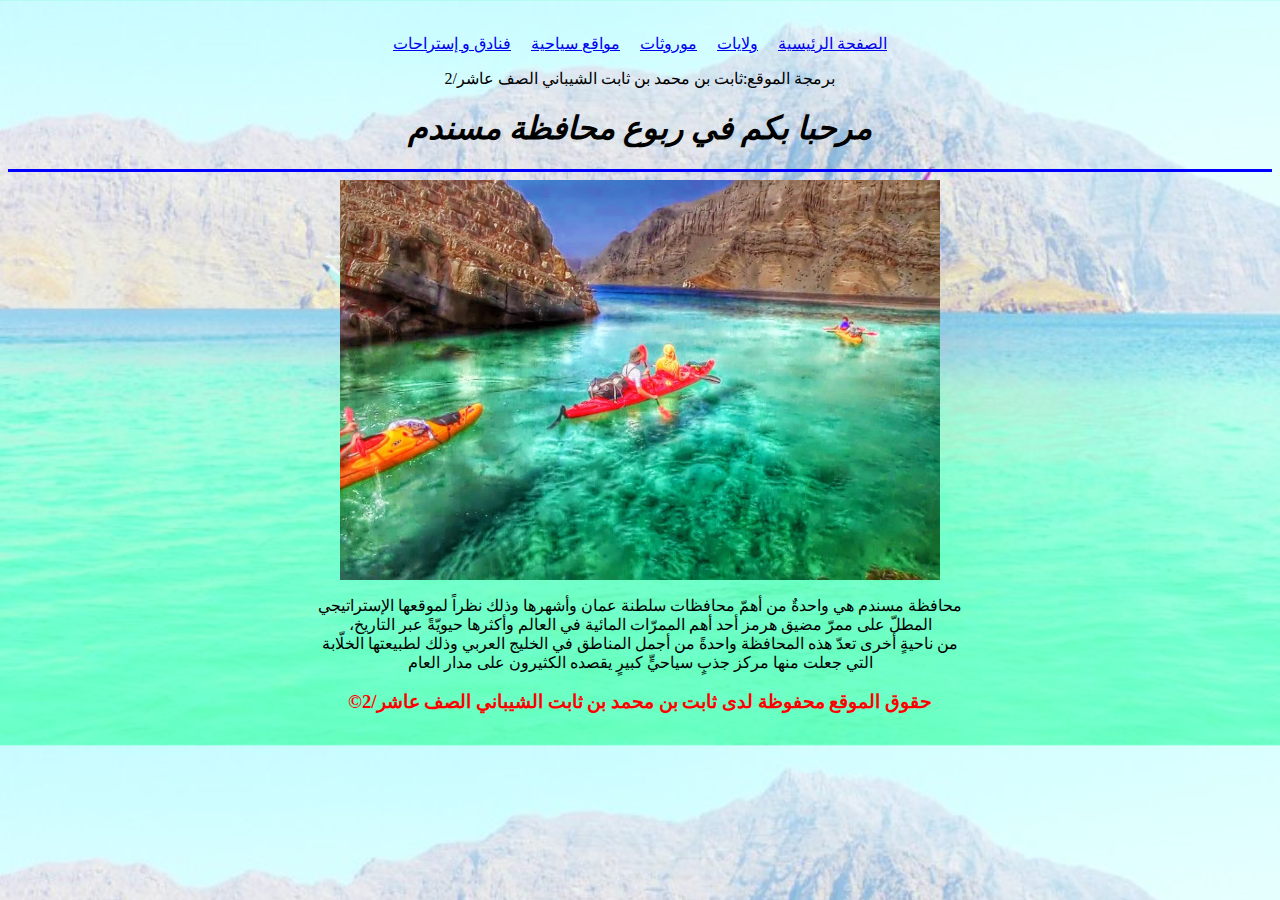
==== index.html @ e07b6f63 "index.html" ====
<!DOCTYPE html>

    <html dir="rtl">

    <head>
        <title>الصفحة الرئيسية</title>

        <link rel="stylesheet" href="style index.css">

        <meta name="descrpition" content="موقع عن محافظة مسندم للطالب ثابت بن محمد بن ثابت الشيباني 10/2">
        <meta name="key word" content="Musandam Oman">

    </head>
    <body>


        <nav> <p align="center"> <br>
            <a href="index.html">الصفحة الرئيسية</a>  &nbsp; &nbsp;

             <a href="cities.html">ولايات</a>  &nbsp; &nbsp;

              <a href="legacies.html">موروثات</a>  &nbsp; &nbsp;

               <a href="locations.html">مواقع سياحية</a>  &nbsp; &nbsp;

                <a href="hotels.html">فنادق و إستراحات</a>  </p></nav>
                <p align="center">برمجة الموقع:ثابت بن محمد بن ثابت الشيباني الصف عاشر/2</p>

        <h1 align="center"> <i>مرحبا بكم في ربوع محافظة مسندم</i> </h1>

        <hr size="3" color="blue">
        <img style="display: block;margin: 0 auto;" src="Images_Videos/beach.gif" width="600" height="400" alt="شاطئ" />
        <p align="center">
            محافظة مسندم هي واحدةٌ من أهمّ محافظات سلطنة عمان وأشهرها وذلك نظراً لموقعها الإستراتيجي <br> المطلّ على ممرّ مضيق هرمز أحد أهم الممرّات المائية في العالم وأكثرها حيويّةً عبر التاريخ، <br> من ناحيةٍ أخرى تعدّ هذه المحافظة واحدةً من أجمل المناطق في الخليج العربي وذلك لطبيعتها الخلّابة <br> التي جعلت منها مركز جذبٍ سياحيٍّ كبيرٍ يقصده الكثيرون على مدار العام
        </p>
        <div>

            <h3 align="center" style="color: red;">حقوق الموقع محفوظة لدى ثابت بن محمد بن ثابت الشيباني الصف عاشر/2&COPY;</h3>

        </div>
    </body>

    

    </html>
---- style index.css ----
body{background-image: url(Images_Videos/4.gif);background-size: cover;}
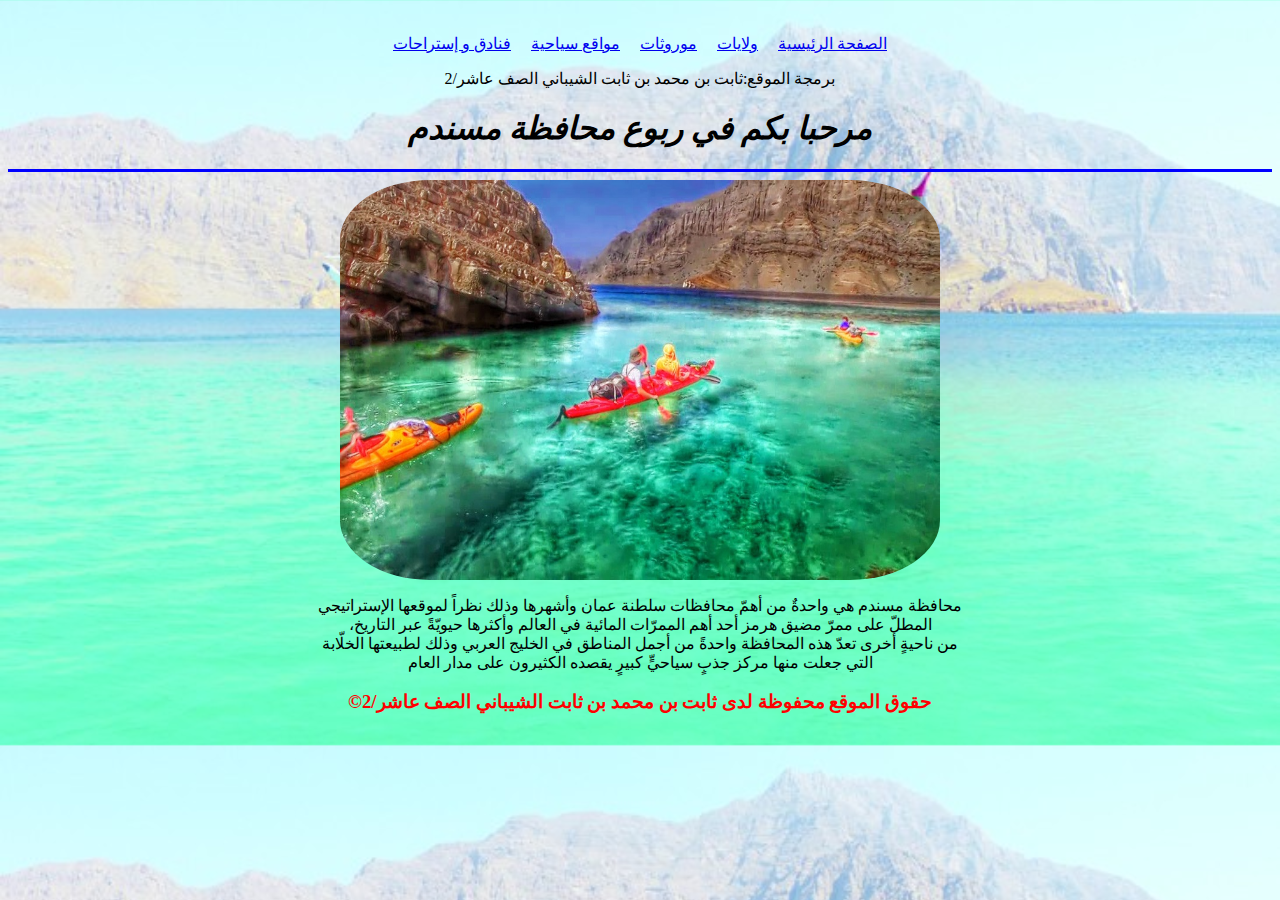
==== commit bc944ab9: "index.html" ====
--- a/index.html
+++ b/index.html
@@ -29,7 +29,7 @@
         <h1 align="center"> <i>مرحبا بكم في ربوع محافظة مسندم</i> </h1>
 
         <hr size="3" color="blue">
-        <img style="display: block;margin: 0 auto;" src="Images_Videos/beach.gif" width="600" height="400" alt="شاطئ" />
+        <img style="border-radius: 15%;display: block;margin: 0 auto;" src="Images_Videos/beach.gif" width="600" height="400" alt="شاطئ">
         <p align="center">
             محافظة مسندم هي واحدةٌ من أهمّ محافظات سلطنة عمان وأشهرها وذلك نظراً لموقعها الإستراتيجي <br> المطلّ على ممرّ مضيق هرمز أحد أهم الممرّات المائية في العالم وأكثرها حيويّةً عبر التاريخ، <br> من ناحيةٍ أخرى تعدّ هذه المحافظة واحدةً من أجمل المناطق في الخليج العربي وذلك لطبيعتها الخلّابة <br> التي جعلت منها مركز جذبٍ سياحيٍّ كبيرٍ يقصده الكثيرون على مدار العام
         </p>
